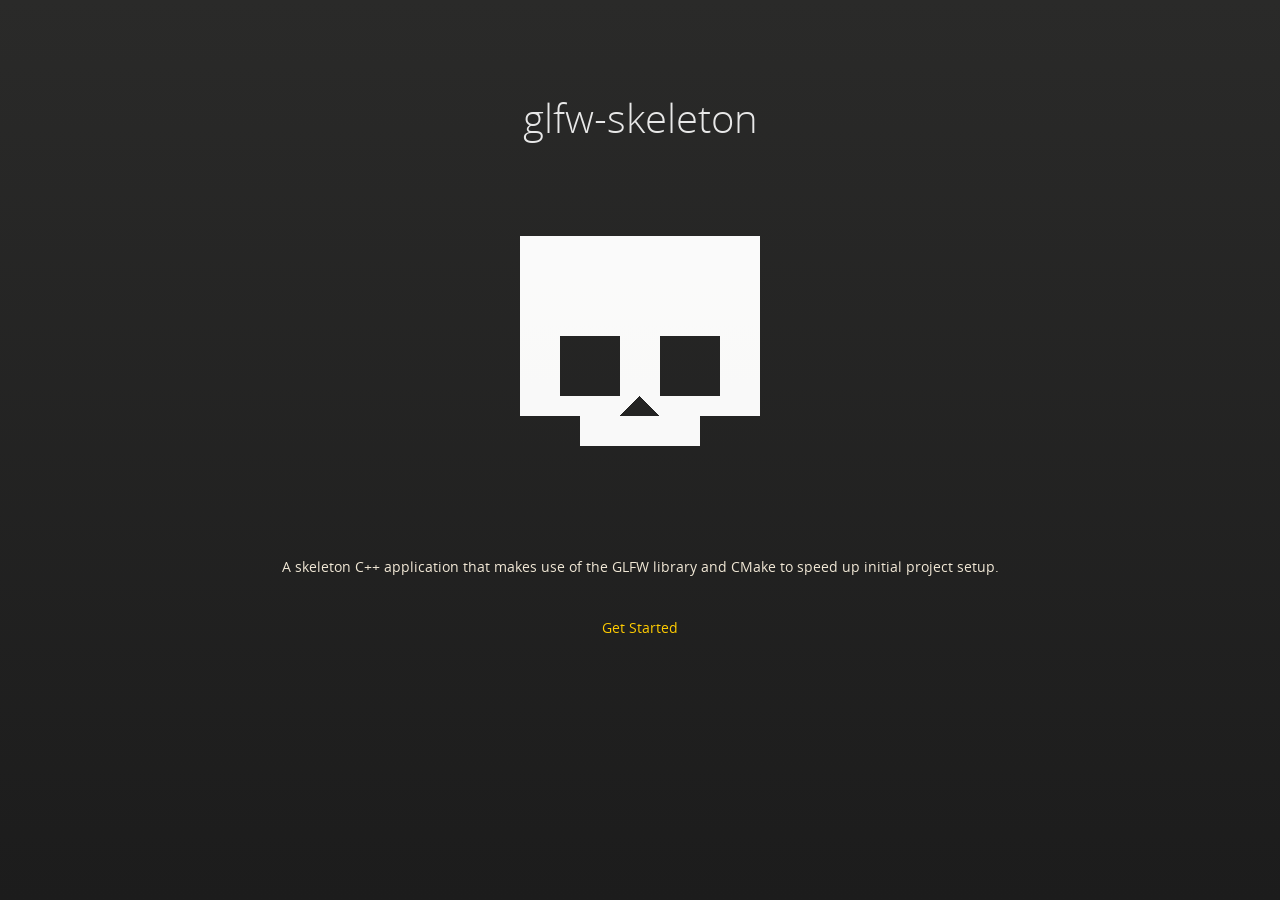
==== index.html @ 9ee2ab1c "Update index.html [skip ci]" ====
<!doctype html>
<html>
  <head>
    <meta charset="utf-8">
    <meta http-equiv="X-UA-Compatible" content="chrome=1">
    <title>glfw-skeleton</title>
    <link rel="stylesheet" href="stylesheets/styles.css">
    <link rel="stylesheet" href="stylesheets/pygment_trac.css">
    <script src="https://ajax.googleapis.com/ajax/libs/jquery/1.7.1/jquery.min.js"></script>
    <script src="javascripts/respond.js"></script>
    <!--[if lt IE 9]>
      <script src="//html5shiv.googlecode.com/svn/trunk/html5.js"></script>
    <![endif]-->
    <!--[if lt IE 8]>
    <link rel="stylesheet" href="stylesheets/ie.css">
    <![endif]-->
    <meta name="viewport" content="width=device-width, initial-scale=1, user-scalable=no">

  </head>
  <body>
    <div class="wrapper">

      <section>
        <div id="title">
          <h1>glfw-skeleton</h1>
          <p></p>

          <div style="width: 240px; margin: 100px auto 50px auto">
              <img src="images/skull-alpha.png" />
          </div>

          
          
        </div>

        

      <p style="text-align: center">A skeleton C++ application that makes use of the GLFW library and CMake to speed up initial project setup.</p>

      <p style="text-align: center; margin-top: 40px">
      
        <a href="https://github.com/andystanton/glfw-skeleton#glfw-skeleton-">Get Started</a>
      
        </p>

        

      </section>

    </div>
    <!--[if !IE]><script>fixScale(document);</script><![endif]-->
    
  </body>
</html>
---- stylesheets/styles.css ----
@font-face {
  font-family: 'OpenSansLight';
  src: url("../fonts/OpenSans-Light-webfont.eot");
  src: url("../fonts/OpenSans-Light-webfont.eot?#iefix") format("embedded-opentype"), url("../fonts/OpenSans-Light-webfont.woff") format("woff"), url("../fonts/OpenSans-Light-webfont.ttf") format("truetype"), url("../fonts/OpenSans-Light-webfont.svg#OpenSansLight") format("svg");
  font-weight: normal;
  font-style: normal;
}

@font-face {
  font-family: 'OpenSansLightItalic';
  src: url("../fonts/OpenSans-LightItalic-webfont.eot");
  src: url("../fonts/OpenSans-LightItalic-webfont.eot?#iefix") format("embedded-opentype"), url("../fonts/OpenSans-LightItalic-webfont.woff") format("woff"), url("../fonts/OpenSans-LightItalic-webfont.ttf") format("truetype"), url("../fonts/OpenSans-LightItalic-webfont.svg#OpenSansLightItalic") format("svg");
  font-weight: normal;
  font-style: normal;
}

@font-face {
  font-family: 'OpenSansRegular';
  src: url("../fonts/OpenSans-Regular-webfont.eot");
  src: url("../fonts/OpenSans-Regular-webfont.eot?#iefix") format("embedded-opentype"), url("../fonts/OpenSans-Regular-webfont.woff") format("woff"), url("../fonts/OpenSans-Regular-webfont.ttf") format("truetype"), url("../fonts/OpenSans-Regular-webfont.svg#OpenSansRegular") format("svg");
  font-weight: normal;
  font-style: normal;
  -webkit-font-smoothing: antialiased;
}

@font-face {
  font-family: 'OpenSansItalic';
  src: url("../fonts/OpenSans-Italic-webfont.eot");
  src: url("../fonts/OpenSans-Italic-webfont.eot?#iefix") format("embedded-opentype"), url("../fonts/OpenSans-Italic-webfont.woff") format("woff"), url("../fonts/OpenSans-Italic-webfont.ttf") format("truetype"), url("../fonts/OpenSans-Italic-webfont.svg#OpenSansItalic") format("svg");
  font-weight: normal;
  font-style: normal;
  -webkit-font-smoothing: antialiased;
}

@font-face {
  font-family: 'OpenSansSemibold';
  src: url("../fonts/OpenSans-Semibold-webfont.eot");
  src: url("../fonts/OpenSans-Semibold-webfont.eot?#iefix") format("embedded-opentype"), url("../fonts/OpenSans-Semibold-webfont.woff") format("woff"), url("../fonts/OpenSans-Semibold-webfont.ttf") format("truetype"), url("../fonts/OpenSans-Semibold-webfont.svg#OpenSansSemibold") format("svg");
  font-weight: normal;
  font-style: normal;
  -webkit-font-smoothing: antialiased;
}

@font-face {
  font-family: 'OpenSansSemiboldItalic';
  src: url("../fonts/OpenSans-SemiboldItalic-webfont.eot");
  src: url("../fonts/OpenSans-SemiboldItalic-webfont.eot?#iefix") format("embedded-opentype"), url("../fonts/OpenSans-SemiboldItalic-webfont.woff") format("woff"), url("../fonts/OpenSans-SemiboldItalic-webfont.ttf") format("truetype"), url("../fonts/OpenSans-SemiboldItalic-webfont.svg#OpenSansSemiboldItalic") format("svg");
  font-weight: normal;
  font-style: normal;
  -webkit-font-smoothing: antialiased;
}

@font-face {
  font-family: 'OpenSansBold';
  src: url("../fonts/OpenSans-Bold-webfont.eot");
  src: url("../fonts/OpenSans-Bold-webfont.eot?#iefix") format("embedded-opentype"), url("../fonts/OpenSans-Bold-webfont.woff") format("woff"), url("../fonts/OpenSans-Bold-webfont.ttf") format("truetype"), url("../fonts/OpenSans-Bold-webfont.svg#OpenSansBold") format("svg");
  font-weight: normal;
  font-style: normal;
  -webkit-font-smoothing: antialiased;
}

@font-face {
  font-family: 'OpenSansBoldItalic';
  src: url("../fonts/OpenSans-BoldItalic-webfont.eot");
  src: url("../fonts/OpenSans-BoldItalic-webfont.eot?#iefix") format("embedded-opentype"), url("../fonts/OpenSans-BoldItalic-webfont.woff") format("woff"), url("../fonts/OpenSans-BoldItalic-webfont.ttf") format("truetype"), url("../fonts/OpenSans-BoldItalic-webfont.svg#OpenSansBoldItalic") format("svg");
  font-weight: normal;
  font-style: normal;
  -webkit-font-smoothing: antialiased;
}

/* normalize.css 2012-02-07T12:37 UTC - http://github.com/necolas/normalize.css */
/* =============================================================================
   HTML5 display definitions
   ========================================================================== */
/*
 * Corrects block display not defined in IE6/7/8/9 & FF3
 */
article,
aside,
details,
figcaption,
figure,
footer,
header,
hgroup,
nav,
section,
summary {
  display: block;
}

/*
 * Corrects inline-block display not defined in IE6/7/8/9 & FF3
 */
audio,
canvas,
video {
  display: inline-block;
  *display: inline;
  *zoom: 1;
}

/*
 * Prevents modern browsers from displaying 'audio' without controls
 */
audio:not([controls]) {
  display: none;
}

/*
 * Addresses styling for 'hidden' attribute not present in IE7/8/9, FF3, S4
 * Known issue: no IE6 support
 */
[hidden] {
  display: none;
}

/* =============================================================================
   Base
   ========================================================================== */
/*
 * 1. Corrects text resizing oddly in IE6/7 when body font-size is set using em units
 *    http://clagnut.com/blog/348/#c790
 * 2. Prevents iOS text size adjust after orientation change, without disabling user zoom
 *    www.456bereastreet.com/archive/201012/controlling_text_size_in_safari_for_ios_without_disabling_user_zoom/
 */
html {
  font-size: 100%;
  /* 1 */
  -webkit-text-size-adjust: 100%;
  /* 2 */
  -ms-text-size-adjust: 100%;
  /* 2 */
}

/*
 * Addresses font-family inconsistency between 'textarea' and other form elements.
 */
html,
button,
input,
select,
textarea {
  font-family: sans-serif;
}

/*
 * Addresses margins handled incorrectly in IE6/7
 */
body {
  margin: 0;
}

/* =============================================================================
   Links
   ========================================================================== */
/*
 * Addresses outline displayed oddly in Chrome
 */
a:focus {
  outline: thin dotted;
}

/*
 * Improves readability when focused and also mouse hovered in all browsers
 * people.opera.com/patrickl/experiments/keyboard/test
 */
a:hover,
a:active {
  outline: 0;
}

/* =============================================================================
   Typography
   ========================================================================== */
/*
 * Addresses font sizes and margins set differently in IE6/7
 * Addresses font sizes within 'section' and 'article' in FF4+, Chrome, S5
 */
h1 {
  font-size: 2em;
  margin: 0.67em 0;
}

h2 {
  font-size: 1.5em;
  margin: 0.83em 0;
}

h3 {
  font-size: 1.17em;
  margin: 1em 0;
}

h4 {
  font-size: 1em;
  margin: 1.33em 0;
}

h5 {
  font-size: 0.83em;
  margin: 1.67em 0;
}

h6 {
  font-size: 0.75em;
  margin: 2.33em 0;
}

/*
 * Addresses styling not present in IE7/8/9, S5, Chrome
 */
abbr[title] {
  border-bottom: 1px dotted;
}

/*
 * Addresses style set to 'bolder' in FF3+, S4/5, Chrome
*/
b,
strong {
  font-weight: bold;
}

blockquote {
  margin: 1em 40px;
}

/*
 * Addresses styling not present in S5, Chrome
 */
dfn {
  font-style: italic;
}

/*
 * Addresses styling not present in IE6/7/8/9
 */
mark {
  background: #ff0;
  color: #000;
}

/*
 * Addresses margins set differently in IE6/7
 */
p,
pre {
  margin: 1em 0;
}

/*
 * Corrects font family set oddly in IE6, S4/5, Chrome
 * en.wikipedia.org/wiki/User:Davidgothberg/Test59
 */
pre,
code,
kbd,
samp {
  font-family: monospace, serif;
  _font-family: 'courier new', monospace;
  font-size: 1em;
}

/*
 * 1. Addresses CSS quotes not supported in IE6/7
 * 2. Addresses quote property not supported in S4
 */
/* 1 */
q {
  quotes: none;
}

/* 2 */
q:before,
q:after {
  content: '';
  content: none;
}

small {
  font-size: 75%;
}

/*
 * Prevents sub and sup affecting line-height in all browsers
 * gist.github.com/413930
 */
sub,
sup {
  font-size: 75%;
  line-height: 0;
  position: relative;
  vertical-align: baseline;
}

sup {
  top: -0.5em;
}

sub {
  bottom: -0.25em;
}

/* =============================================================================
   Lists
   ========================================================================== */
/*
 * Addresses margins set differently in IE6/7
 */
dl,
menu,
ol,
ul {
  margin: 1em 0;
}

dd {
  margin: 0 0 0 40px;
}

/*
 * Addresses paddings set differently in IE6/7
 */
menu,
ol,
ul {
  padding: 0 0 0 40px;
}

/*
 * Corrects list images handled incorrectly in IE7
 */
nav ul,
nav ol {
  list-style: none;
  list-style-image: none;
}

/* =============================================================================
   Embedded content
   ========================================================================== */
/*
 * 1. Removes border when inside 'a' element in IE6/7/8/9, FF3
 * 2. Improves image quality when scaled in IE7
 *    code.flickr.com/blog/2008/11/12/on-ui-quality-the-little-things-client-side-image-resizing/
 */
img {
  border: 0;
  /* 1 */
  -ms-interpolation-mode: bicubic;
  /* 2 */
}

/*
 * Corrects overflow displayed oddly in IE9
 */
svg:not(:root) {
  overflow: hidden;
}

/* =============================================================================
   Figures
   ========================================================================== */
/*
 * Addresses margin not present in IE6/7/8/9, S5, O11
 */
figure {
  margin: 0;
}

/* =============================================================================
   Forms
   ========================================================================== */
/*
 * Corrects margin displayed oddly in IE6/7
 */
form {
  margin: 0;
}

/*
 * Define consistent border, margin, and padding
 */
fieldset {
  border: 1px solid #c0c0c0;
  margin: 0 2px;
  padding: 0.35em 0.625em 0.75em;
}

/*
 * 1. Corrects color not being inherited in IE6/7/8/9
 * 2. Corrects text not wrapping in FF3 
 * 3. Corrects alignment displayed oddly in IE6/7
 */
legend {
  border: 0;
  /* 1 */
  padding: 0;
  white-space: normal;
  /* 2 */
  *margin-left: -7px;
  /* 3 */
}

/*
 * 1. Corrects font size not being inherited in all browsers
 * 2. Addresses margins set differently in IE6/7, FF3+, S5, Chrome
 * 3. Improves appearance and consistency in all browsers
 */
button,
input,
select,
textarea {
  font-size: 100%;
  /* 1 */
  margin: 0;
  /* 2 */
  vertical-align: baseline;
  /* 3 */
  *vertical-align: middle;
  /* 3 */
}

/*
 * Addresses FF3/4 setting line-height on 'input' using !important in the UA stylesheet
 */
button,
input {
  line-height: normal;
  /* 1 */
}

/*
 * 1. Improves usability and consistency of cursor style between image-type 'input' and others
 * 2. Corrects inability to style clickable 'input' types in iOS
 * 3. Removes inner spacing in IE7 without affecting normal text inputs
 *    Known issue: inner spacing remains in IE6
 */
button,
input[type="button"],
input[type="reset"],
input[type="submit"] {
  cursor: pointer;
  /* 1 */
  -webkit-appearance: button;
  /* 2 */
  *overflow: visible;
  /* 3 */
}

/*
 * Re-set default cursor for disabled elements
 */
button[disabled],
input[disabled] {
  cursor: default;
}

/*
 * 1. Addresses box sizing set to content-box in IE8/9
 * 2. Removes excess padding in IE8/9
 * 3. Removes excess padding in IE7
      Known issue: excess padding remains in IE6
 */
input[type="checkbox"],
input[type="radio"] {
  box-sizing: border-box;
  /* 1 */
  padding: 0;
  /* 2 */
  *height: 13px;
  /* 3 */
  *width: 13px;
  /* 3 */
}

/*
 * 1. Addresses appearance set to searchfield in S5, Chrome
 * 2. Addresses box-sizing set to border-box in S5, Chrome (include -moz to future-proof)
 */
input[type="search"] {
  -webkit-appearance: textfield;
  /* 1 */
  -moz-box-sizing: content-box;
  -webkit-box-sizing: content-box;
  /* 2 */
  box-sizing: content-box;
}

/*
 * Removes inner padding and search cancel button in S5, Chrome on OS X
 */
input[type="search"]::-webkit-search-decoration,
input[type="search"]::-webkit-search-cancel-button {
  -webkit-appearance: none;
}

/*
 * Removes inner padding and border in FF3+
 * www.sitepen.com/blog/2008/05/14/the-devils-in-the-details-fixing-dojos-toolbar-buttons/
 */
button::-moz-focus-inner,
input::-moz-focus-inner {
  border: 0;
  padding: 0;
}

/*
 * 1. Removes default vertical scrollbar in IE6/7/8/9
 * 2. Improves readability and alignment in all browsers
 */
textarea {
  overflow: auto;
  /* 1 */
  vertical-align: top;
  /* 2 */
}

/* =============================================================================
   Tables
   ========================================================================== */
/*
 * Remove most spacing between table cells
 */
table {
  border-collapse: collapse;
  border-spacing: 0;
}

body {
  padding: 0px 0 20px 0px;
  margin: 0px;
  font: 14px/1.5 "OpenSansRegular", "Helvetica Neue", Helvetica, Arial, sans-serif;
  color: #f0e7d5;
  font-weight: normal;
  background: #252525;
  background-attachment: fixed !important;
  background: -webkit-gradient(linear, 50% 0%, 50% 100%, color-stop(0%, #2a2a29), color-stop(100%, #1c1c1c));
  background: -webkit-linear-gradient(#2a2a29, #1c1c1c);
  background: -moz-linear-gradient(#2a2a29, #1c1c1c);
  background: -o-linear-gradient(#2a2a29, #1c1c1c);
  background: -ms-linear-gradient(#2a2a29, #1c1c1c);
  background: linear-gradient(#2a2a29, #1c1c1c);
}

h1, h2, h3, h4, h5, h6 {
  color: #e8e8e8;
  margin: 0 0 10px;
  font-family: 'OpenSansRegular', "Helvetica Neue", Helvetica, Arial, sans-serif;
  font-weight: normal;
}

p, ul, ol, table, pre, dl {
  margin: 0 0 20px;
}

h1, h2, h3 {
  line-height: 1.1;
}

h1 {
  font-size: 28px;
}

h2 {
  font-size: 24px;
}

h4, h5, h6 {
  color: #e8e8e8;
}

h3 {
  font-size: 18px;
  line-height: 24px;
  font-family: 'OpenSansRegular', "Helvetica Neue", Helvetica, Arial, sans-serif !important;
  font-weight: normal;
  color: #b6b6b6;
}

a {
  color: #ffcc00;
  font-weight: 400;
  text-decoration: none;
}
a:hover {
  color: #ffeb9b;
}

a small {
  font-size: 11px;
  color: #666;
  margin-top: -0.6em;
  display: block;
}

ul {
  list-style-image: url("../images/bullet.png");
}

strong {
  font-family: 'OpenSansBold', "Helvetica Neue", Helvetica, Arial, sans-serif !important;
  font-weight: normal;
}

.wrapper {
  max-width: 750px;
  margin: 0 auto;
  position: relative;
  padding: 0 20px;
}

section img {
  max-width: 100%;
}

blockquote {
  border-left: 3px solid #ffcc00;
  margin: 0;
  padding: 0 0 0 20px;
  font-style: italic;
}

code {
  font-family: "Lucida Sans", Monaco, Bitstream Vera Sans Mono, Lucida Console, Terminal;
  color: #efefef;
  font-size: 13px;
  margin: 0 4px;
  padding: 4px 6px;
  -moz-border-radius: 2px;
  -webkit-border-radius: 2px;
  -o-border-radius: 2px;
  -ms-border-radius: 2px;
  -khtml-border-radius: 2px;
  border-radius: 2px;
}

pre {
  padding: 8px 15px;
  background: #191919;
  -moz-border-radius: 2px;
  -webkit-border-radius: 2px;
  -o-border-radius: 2px;
  -ms-border-radius: 2px;
  -khtml-border-radius: 2px;
  border-radius: 2px;
  border: 1px solid #121212;
  -moz-box-shadow: inset 0 1px 3px rgba(0, 0, 0, 0.3);
  -webkit-box-shadow: inset 0 1px 3px rgba(0, 0, 0, 0.3);
  -o-box-shadow: inset 0 1px 3px rgba(0, 0, 0, 0.3);
  box-shadow: inset 0 1px 3px rgba(0, 0, 0, 0.3);
  overflow: auto;
  overflow-y: hidden;
}
pre code {
  color: #efefef;
  text-shadow: 0px 1px 0px #000;
  margin: 0;
  padding: 0;
}

table {
  width: 100%;
  border-collapse: collapse;
}

th {
  text-align: left;
  padding: 5px 10px;
  border-bottom: 1px solid #434343;
  color: #b6b6b6;
  font-family: 'OpenSansSemibold', "Helvetica Neue", Helvetica, Arial, sans-serif !important;
  font-weight: normal;
}

td {
  text-align: left;
  padding: 5px 10px;
  border-bottom: 1px solid #434343;
}

hr {
  border: 0;
  outline: none;
  height: 3px;
  background: transparent url("../images/hr.gif") center center repeat-x;
  margin: 0 0 20px;
}

dt {
  color: #F0E7D5;
  font-family: 'OpenSansSemibold', "Helvetica Neue", Helvetica, Arial, sans-serif !important;
  font-weight: normal;
}

#header {
  z-index: 100;
  left: 0;
  top: 0px;
  height: 60px;
  width: 100%;
  position: fixed;
  background: url(../images/nav-bg.gif) #353535;
  border-bottom: 4px solid #434343;
  -moz-box-shadow: 0px 1px 3px rgba(0, 0, 0, 0.25);
  -webkit-box-shadow: 0px 1px 3px rgba(0, 0, 0, 0.25);
  -o-box-shadow: 0px 1px 3px rgba(0, 0, 0, 0.25);
  box-shadow: 0px 1px 3px rgba(0, 0, 0, 0.25);
}
#header nav {
  max-width: 750px;
  margin: 0 auto;
  padding: 0 10px;
  background: blue;
  margin: 6px auto;
}
#header nav li {
  font-family: 'OpenSansLight', "Helvetica Neue", Helvetica, Arial, sans-serif;
  font-weight: normal;
  list-style: none;
  display: inline;
  color: white;
  line-height: 50px;
  text-shadow: 0px 1px 0px rgba(0, 0, 0, 0.2);
  font-size: 14px;
}
#header nav li a {
  color: white;
  border: 1px solid #5d910b;
  background: -webkit-gradient(linear, 50% 0%, 50% 100%, color-stop(0%, #93bd20), color-stop(100%, #659e10));
  background: -webkit-linear-gradient(#93bd20, #659e10);
  background: -moz-linear-gradient(#93bd20, #659e10);
  background: -o-linear-gradient(#93bd20, #659e10);
  background: -ms-linear-gradient(#93bd20, #659e10);
  background: linear-gradient(#93bd20, #659e10);
  -moz-border-radius: 2px;
  -webkit-border-radius: 2px;
  -o-border-radius: 2px;
  -ms-border-radius: 2px;
  -khtml-border-radius: 2px;
  border-radius: 2px;
  -moz-box-shadow: inset 0px 1px 0px rgba(255, 255, 255, 0.3), 0px 3px 7px rgba(0, 0, 0, 0.7);
  -webkit-box-shadow: inset 0px 1px 0px rgba(255, 255, 255, 0.3), 0px 3px 7px rgba(0, 0, 0, 0.7);
  -o-box-shadow: inset 0px 1px 0px rgba(255, 255, 255, 0.3), 0px 3px 7px rgba(0, 0, 0, 0.7);
  box-shadow: inset 0px 1px 0px rgba(255, 255, 255, 0.3), 0px 3px 7px rgba(0, 0, 0, 0.7);
  background-color: #93bd20;
  padding: 10px 12px;
  margin-top: 6px;
  line-height: 14px;
  font-size: 14px;
  display: inline-block;
  text-align: center;
}
#header nav li a:hover {
  background: -webkit-gradient(linear, 50% 0%, 50% 100%, color-stop(0%, #749619), color-stop(100%, #527f0e));
  background: -webkit-linear-gradient(#749619, #527f0e);
  background: -moz-linear-gradient(#749619, #527f0e);
  background: -o-linear-gradient(#749619, #527f0e);
  background: -ms-linear-gradient(#749619, #527f0e);
  background: linear-gradient(#749619, #527f0e);
  background-color: #659e10;
  border: 1px solid #527f0e;
  -moz-box-shadow: inset 0px 1px 1px rgba(0, 0, 0, 0.2), 0px 1px 0px rgba(0, 0, 0, 0);
  -webkit-box-shadow: inset 0px 1px 1px rgba(0, 0, 0, 0.2), 0px 1px 0px rgba(0, 0, 0, 0);
  -o-box-shadow: inset 0px 1px 1px rgba(0, 0, 0, 0.2), 0px 1px 0px rgba(0, 0, 0, 0);
  box-shadow: inset 0px 1px 1px rgba(0, 0, 0, 0.2), 0px 1px 0px rgba(0, 0, 0, 0);
}
#header nav li.fork {
  float: left;
  margin-left: 0px;
}
#header nav li.downloads {
  float: right;
  margin-left: 6px;
}
#header nav li.title {
  float: right;
  margin-right: 10px;
  font-size: 11px;
}

section {
  max-width: 750px;
  padding: 30px 0px 50px 0px;
  margin: 20px 0;
  margin-top: 70px;
}
section #title {
  border: 0;
  outline: none;
  margin: 0 0 50px 0;
  padding: 0 0 5px 0;
}
section #title h1 {
  font-family: 'OpenSansLight', "Helvetica Neue", Helvetica, Arial, sans-serif;
  font-weight: normal;
  font-size: 40px;
  text-align: center;
  line-height: 36px;
}
section #title p {
  color: #d7cfbe;
  font-family: 'OpenSansLight', "Helvetica Neue", Helvetica, Arial, sans-serif;
  font-weight: normal;
  font-size: 18px;
  text-align: center;
}
section #title .credits {
  font-size: 11px;
  font-family: 'OpenSansRegular', "Helvetica Neue", Helvetica, Arial, sans-serif;
  font-weight: normal;
  color: #696969;
  margin-top: -10px;
}
section #title .credits.left {
  float: left;
}
section #title .credits.right {
  float: right;
}

@media print, screen and (max-width: 720px) {
  #title .credits {
    display: block;
    width: 100%;
    line-height: 30px;
    text-align: center;
  }
  #title .credits .left {
    float: none;
    display: block;
  }
  #title .credits .right {
    float: none;
    display: block;
  }
}
@media print, screen and (max-width: 480px) {
  #header {
    margin-top: -20px;
  }

  section {
    margin-top: 40px;
  }

  nav {
    display: none;
  }
}
---- stylesheets/pygment_trac.css ----
.highlight .hll { background-color: #404040 }
.highlight  { color: #d0d0d0 }
.highlight .c { color: #999999; font-style: italic } /* Comment */
.highlight .err { color: #a61717; background-color: #e3d2d2 } /* Error */
.highlight .g { color: #d0d0d0 } /* Generic */
.highlight .k { color: #6ab825; font-weight: normal } /* Keyword */
.highlight .l { color: #d0d0d0 } /* Literal */
.highlight .n { color: #d0d0d0 } /* Name */
.highlight .o { color: #d0d0d0 } /* Operator */
.highlight .x { color: #d0d0d0 } /* Other */
.highlight .p { color: #d0d0d0 } /* Punctuation */
.highlight .cm { color: #999999; font-style: italic } /* Comment.Multiline */
.highlight .cp { color: #cd2828; font-weight: normal } /* Comment.Preproc */
.highlight .c1 { color: #999999; font-style: italic } /* Comment.Single */
.highlight .cs { color: #e50808; font-weight: normal; background-color: #520000 } /* Comment.Special */
.highlight .gd { color: #d22323 } /* Generic.Deleted */
.highlight .ge { color: #d0d0d0; font-style: italic } /* Generic.Emph */
.highlight .gr { color: #d22323 } /* Generic.Error */
.highlight .gh { color: #ffffff; font-weight: normal } /* Generic.Heading */
.highlight .gi { color: #589819 } /* Generic.Inserted */
.highlight .go { color: #cccccc } /* Generic.Output */
.highlight .gp { color: #aaaaaa } /* Generic.Prompt */
.highlight .gs { color: #d0d0d0; font-weight: normal } /* Generic.Strong */
.highlight .gu { color: #ffffff; text-decoration: underline } /* Generic.Subheading */
.highlight .gt { color: #d22323 } /* Generic.Traceback */
.highlight .kc { color: #6ab825; font-weight: normal } /* Keyword.Constant */
.highlight .kd { color: #6ab825; font-weight: normal } /* Keyword.Declaration */
.highlight .kn { color: #6ab825; font-weight: normal } /* Keyword.Namespace */
.highlight .kp { color: #6ab825 } /* Keyword.Pseudo */
.highlight .kr { color: #6ab825; font-weight: normal } /* Keyword.Reserved */
.highlight .kt { color: #6ab825; font-weight: normal } /* Keyword.Type */
.highlight .ld { color: #d0d0d0 } /* Literal.Date */
.highlight .m { color: #3677a9 } /* Literal.Number */
.highlight .s { color: #9dd5f1 } /* Literal.String */
.highlight .na { color: #bbbbbb } /* Name.Attribute */
.highlight .nb { color: #24909d } /* Name.Builtin */
.highlight .nc { color: #447fcf; text-decoration: underline } /* Name.Class */
.highlight .no { color: #40ffff } /* Name.Constant */
.highlight .nd { color: #ffa500 } /* Name.Decorator */
.highlight .ni { color: #d0d0d0 } /* Name.Entity */
.highlight .ne { color: #bbbbbb } /* Name.Exception */
.highlight .nf { color: #447fcf } /* Name.Function */
.highlight .nl { color: #d0d0d0 } /* Name.Label */
.highlight .nn { color: #447fcf; text-decoration: underline } /* Name.Namespace */
.highlight .nx { color: #d0d0d0 } /* Name.Other */
.highlight .py { color: #d0d0d0 } /* Name.Property */
.highlight .nt { color: #6ab825;} /* Name.Tag */
.highlight .nv { color: #40ffff } /* Name.Variable */
.highlight .ow { color: #6ab825; font-weight: normal } /* Operator.Word */
.highlight .w { color: #666666 } /* Text.Whitespace */
.highlight .mf { color: #3677a9 } /* Literal.Number.Float */
.highlight .mh { color: #3677a9 } /* Literal.Number.Hex */
.highlight .mi { color: #3677a9 } /* Literal.Number.Integer */
.highlight .mo { color: #3677a9 } /* Literal.Number.Oct */
.highlight .sb { color: #9dd5f1 } /* Literal.String.Backtick */
.highlight .sc { color: #9dd5f1 } /* Literal.String.Char */
.highlight .sd { color: #9dd5f1 } /* Literal.String.Doc */
.highlight .s2 { color: #9dd5f1 } /* Literal.String.Double */
.highlight .se { color: #9dd5f1 } /* Literal.String.Escape */
.highlight .sh { color: #9dd5f1 } /* Literal.String.Heredoc */
.highlight .si { color: #9dd5f1 } /* Literal.String.Interpol */
.highlight .sx { color: #ffa500 } /* Literal.String.Other */
.highlight .sr { color: #9dd5f1 } /* Literal.String.Regex */
.highlight .s1 { color: #9dd5f1 } /* Literal.String.Single */
.highlight .ss { color: #9dd5f1 } /* Literal.String.Symbol */
.highlight .bp { color: #24909d } /* Name.Builtin.Pseudo */
.highlight .vc { color: #40ffff } /* Name.Variable.Class */
.highlight .vg { color: #40ffff } /* Name.Variable.Global */
.highlight .vi { color: #40ffff } /* Name.Variable.Instance */
.highlight .il { color: #3677a9 } /* Literal.Number.Integer.Long */
---- stylesheets/ie.css ----
nav {
  display: none;
}
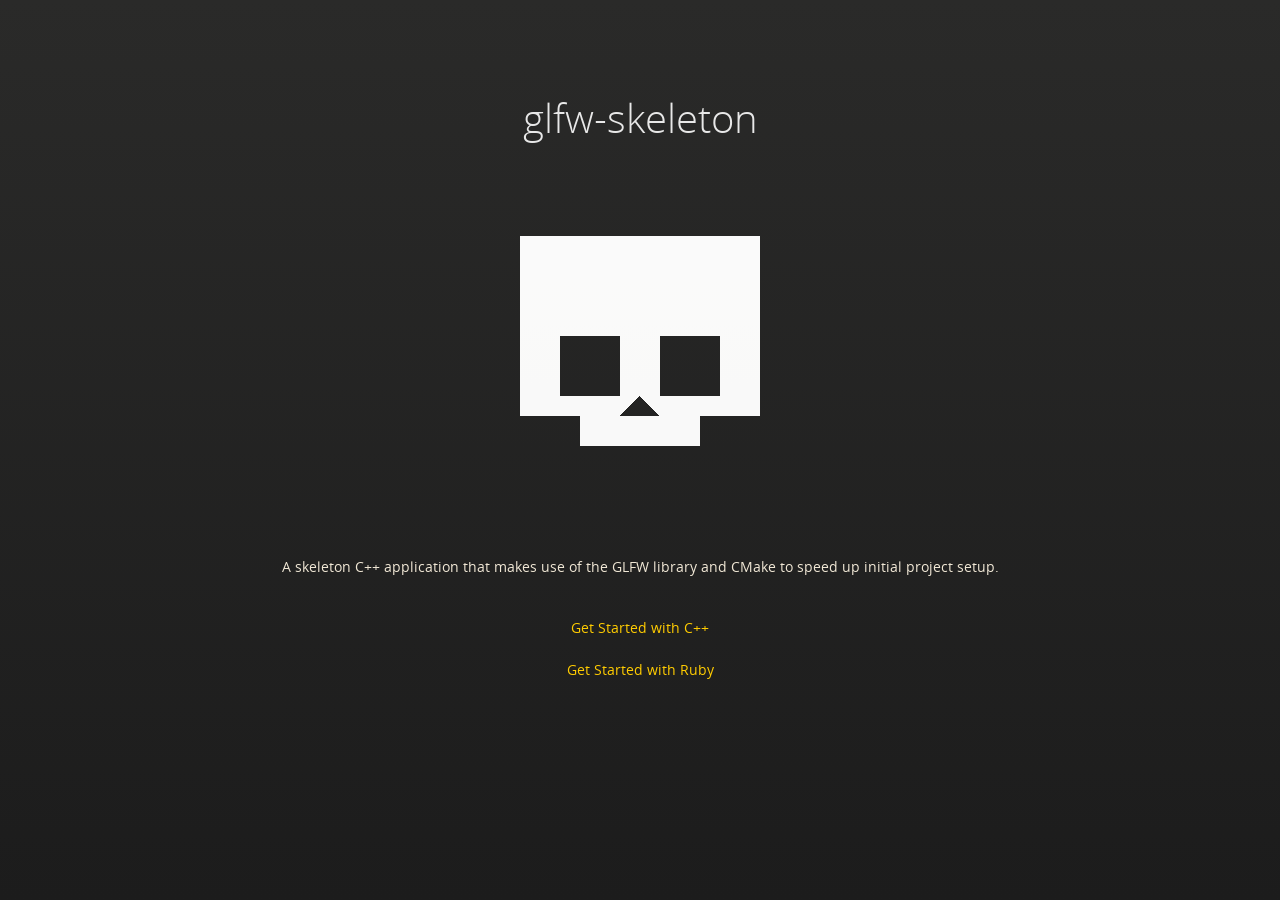
==== commit 1075534c: "add glfw-skeleton-ruby images" ====
--- a/index.html
+++ b/index.html
@@ -7,6 +7,7 @@
     <link rel="stylesheet" href="stylesheets/styles.css">
     <link rel="stylesheet" href="stylesheets/pygment_trac.css">
     <script src="https://ajax.googleapis.com/ajax/libs/jquery/1.7.1/jquery.min.js"></script>
+    <!--script src="javascripts/jquery.min.js"></script-->
     <script src="javascripts/respond.js"></script>
     <!--[if lt IE 9]>
       <script src="//html5shiv.googlecode.com/svn/trunk/html5.js"></script>
@@ -15,40 +16,28 @@
     <link rel="stylesheet" href="stylesheets/ie.css">
     <![endif]-->
     <meta name="viewport" content="width=device-width, initial-scale=1, user-scalable=no">
-
   </head>
   <body>
     <div class="wrapper">
-
       <section>
         <div id="title">
           <h1>glfw-skeleton</h1>
-          <p></p>
-
-          <div style="width: 240px; margin: 100px auto 50px auto">
-              <img src="images/skull-alpha.png" />
-          </div>
-
-          
-          
+          <div id="skull_div">
+            <img src="images/content/skull-alpha.png" />
+          </div>         
         </div>
-
-        
-
-      <p style="text-align: center">A skeleton C++ application that makes use of the GLFW library and CMake to speed up initial project setup.</p>
-
-      <p style="text-align: center; margin-top: 40px">
-      
-        <a href="https://github.com/andystanton/glfw-skeleton#glfw-skeleton-">Get Started</a>
-      
-        </p>
-
-        
-
+        <div id="content">
+          <p>
+            A skeleton C++ application that makes use of the GLFW library and CMake to speed up initial project setup.
+          </p>
+          <p>
+            <a href="https://github.com/andystanton/glfw-skeleton#glfw-skeleton-">Get Started with C++</a>
+            <br/><br/>
+            <a href="https://github.com/andystanton/glfw-skeleton-ruby">Get Started with Ruby</a>
+          </p>
+        </div>
       </section>
-
     </div>
     <!--[if !IE]><script>fixScale(document);</script><![endif]-->
-    
   </body>
 </html>
--- a/stylesheets/styles.css
+++ b/stylesheets/styles.css
@@ -680,104 +680,10 @@
   border-bottom: 1px solid #434343;
 }
 
-hr {
-  border: 0;
-  outline: none;
-  height: 3px;
-  background: transparent url("../images/hr.gif") center center repeat-x;
-  margin: 0 0 20px;
-}
-
 dt {
   color: #F0E7D5;
   font-family: 'OpenSansSemibold', "Helvetica Neue", Helvetica, Arial, sans-serif !important;
   font-weight: normal;
-}
-
-#header {
-  z-index: 100;
-  left: 0;
-  top: 0px;
-  height: 60px;
-  width: 100%;
-  position: fixed;
-  background: url(../images/nav-bg.gif) #353535;
-  border-bottom: 4px solid #434343;
-  -moz-box-shadow: 0px 1px 3px rgba(0, 0, 0, 0.25);
-  -webkit-box-shadow: 0px 1px 3px rgba(0, 0, 0, 0.25);
-  -o-box-shadow: 0px 1px 3px rgba(0, 0, 0, 0.25);
-  box-shadow: 0px 1px 3px rgba(0, 0, 0, 0.25);
-}
-#header nav {
-  max-width: 750px;
-  margin: 0 auto;
-  padding: 0 10px;
-  background: blue;
-  margin: 6px auto;
-}
-#header nav li {
-  font-family: 'OpenSansLight', "Helvetica Neue", Helvetica, Arial, sans-serif;
-  font-weight: normal;
-  list-style: none;
-  display: inline;
-  color: white;
-  line-height: 50px;
-  text-shadow: 0px 1px 0px rgba(0, 0, 0, 0.2);
-  font-size: 14px;
-}
-#header nav li a {
-  color: white;
-  border: 1px solid #5d910b;
-  background: -webkit-gradient(linear, 50% 0%, 50% 100%, color-stop(0%, #93bd20), color-stop(100%, #659e10));
-  background: -webkit-linear-gradient(#93bd20, #659e10);
-  background: -moz-linear-gradient(#93bd20, #659e10);
-  background: -o-linear-gradient(#93bd20, #659e10);
-  background: -ms-linear-gradient(#93bd20, #659e10);
-  background: linear-gradient(#93bd20, #659e10);
-  -moz-border-radius: 2px;
-  -webkit-border-radius: 2px;
-  -o-border-radius: 2px;
-  -ms-border-radius: 2px;
-  -khtml-border-radius: 2px;
-  border-radius: 2px;
-  -moz-box-shadow: inset 0px 1px 0px rgba(255, 255, 255, 0.3), 0px 3px 7px rgba(0, 0, 0, 0.7);
-  -webkit-box-shadow: inset 0px 1px 0px rgba(255, 255, 255, 0.3), 0px 3px 7px rgba(0, 0, 0, 0.7);
-  -o-box-shadow: inset 0px 1px 0px rgba(255, 255, 255, 0.3), 0px 3px 7px rgba(0, 0, 0, 0.7);
-  box-shadow: inset 0px 1px 0px rgba(255, 255, 255, 0.3), 0px 3px 7px rgba(0, 0, 0, 0.7);
-  background-color: #93bd20;
-  padding: 10px 12px;
-  margin-top: 6px;
-  line-height: 14px;
-  font-size: 14px;
-  display: inline-block;
-  text-align: center;
-}
-#header nav li a:hover {
-  background: -webkit-gradient(linear, 50% 0%, 50% 100%, color-stop(0%, #749619), color-stop(100%, #527f0e));
-  background: -webkit-linear-gradient(#749619, #527f0e);
-  background: -moz-linear-gradient(#749619, #527f0e);
-  background: -o-linear-gradient(#749619, #527f0e);
-  background: -ms-linear-gradient(#749619, #527f0e);
-  background: linear-gradient(#749619, #527f0e);
-  background-color: #659e10;
-  border: 1px solid #527f0e;
-  -moz-box-shadow: inset 0px 1px 1px rgba(0, 0, 0, 0.2), 0px 1px 0px rgba(0, 0, 0, 0);
-  -webkit-box-shadow: inset 0px 1px 1px rgba(0, 0, 0, 0.2), 0px 1px 0px rgba(0, 0, 0, 0);
-  -o-box-shadow: inset 0px 1px 1px rgba(0, 0, 0, 0.2), 0px 1px 0px rgba(0, 0, 0, 0);
-  box-shadow: inset 0px 1px 1px rgba(0, 0, 0, 0.2), 0px 1px 0px rgba(0, 0, 0, 0);
-}
-#header nav li.fork {
-  float: left;
-  margin-left: 0px;
-}
-#header nav li.downloads {
-  float: right;
-  margin-left: 6px;
-}
-#header nav li.title {
-  float: right;
-  margin-right: 10px;
-  font-size: 11px;
 }
 
 section {
@@ -818,6 +724,16 @@
 }
 section #title .credits.right {
   float: right;
+}
+div #skull_div {
+  width: 240px; 
+  margin: 100px auto 50px auto;
+}
+div #content {
+  text-align: center;
+}
+div #content p {
+  margin-bottom: 40px;
 }
 
 @media print, screen and (max-width: 720px) {
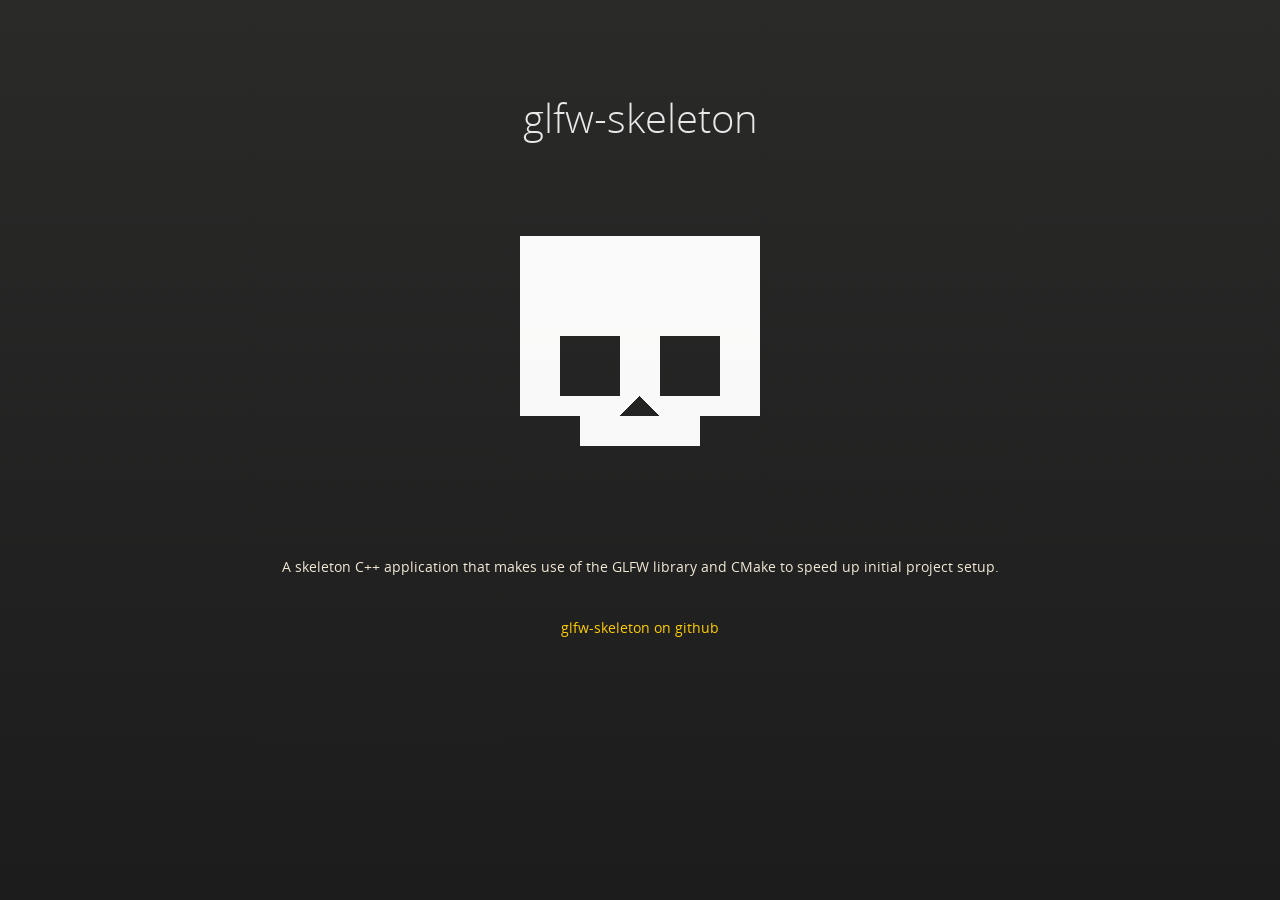
==== commit 49631957: "remove ruby link" ====
--- a/index.html
+++ b/index.html
@@ -6,6 +6,7 @@
     <title>glfw-skeleton</title>
     <link rel="stylesheet" href="stylesheets/styles.css">
     <link rel="stylesheet" href="stylesheets/pygment_trac.css">
+    <link rel="shortcut icon" href="glfw-skeleton.ico" />
     <script src="https://ajax.googleapis.com/ajax/libs/jquery/1.7.1/jquery.min.js"></script>
     <!--script src="javascripts/jquery.min.js"></script-->
     <script src="javascripts/respond.js"></script>
@@ -31,13 +32,21 @@
             A skeleton C++ application that makes use of the GLFW library and CMake to speed up initial project setup.
           </p>
           <p>
-            <a href="https://github.com/andystanton/glfw-skeleton#glfw-skeleton-">Get Started with C++</a>
-            <br/><br/>
-            <a href="https://github.com/andystanton/glfw-skeleton-ruby">Get Started with Ruby</a>
+            <a href="https://github.com/andystanton/glfw-skeleton#glfw-skeleton-">glfw-skeleton on github</a>
           </p>
         </div>
       </section>
     </div>
+    <script>
+      (function(i,s,o,g,r,a,m){i['GoogleAnalyticsObject']=r;i[r]=i[r]||function(){
+      (i[r].q=i[r].q||[]).push(arguments)},i[r].l=1*new Date();a=s.createElement(o),
+      m=s.getElementsByTagName(o)[0];a.async=1;a.src=g;m.parentNode.insertBefore(a,m)
+      })(window,document,'script','//www.google-analytics.com/analytics.js','ga');
+
+      ga('create', 'UA-48544248-3', 'andystanton.github.io');
+      ga('send', 'pageview');
+
+    </script>
     <!--[if !IE]><script>fixScale(document);</script><![endif]-->
   </body>
 </html>
